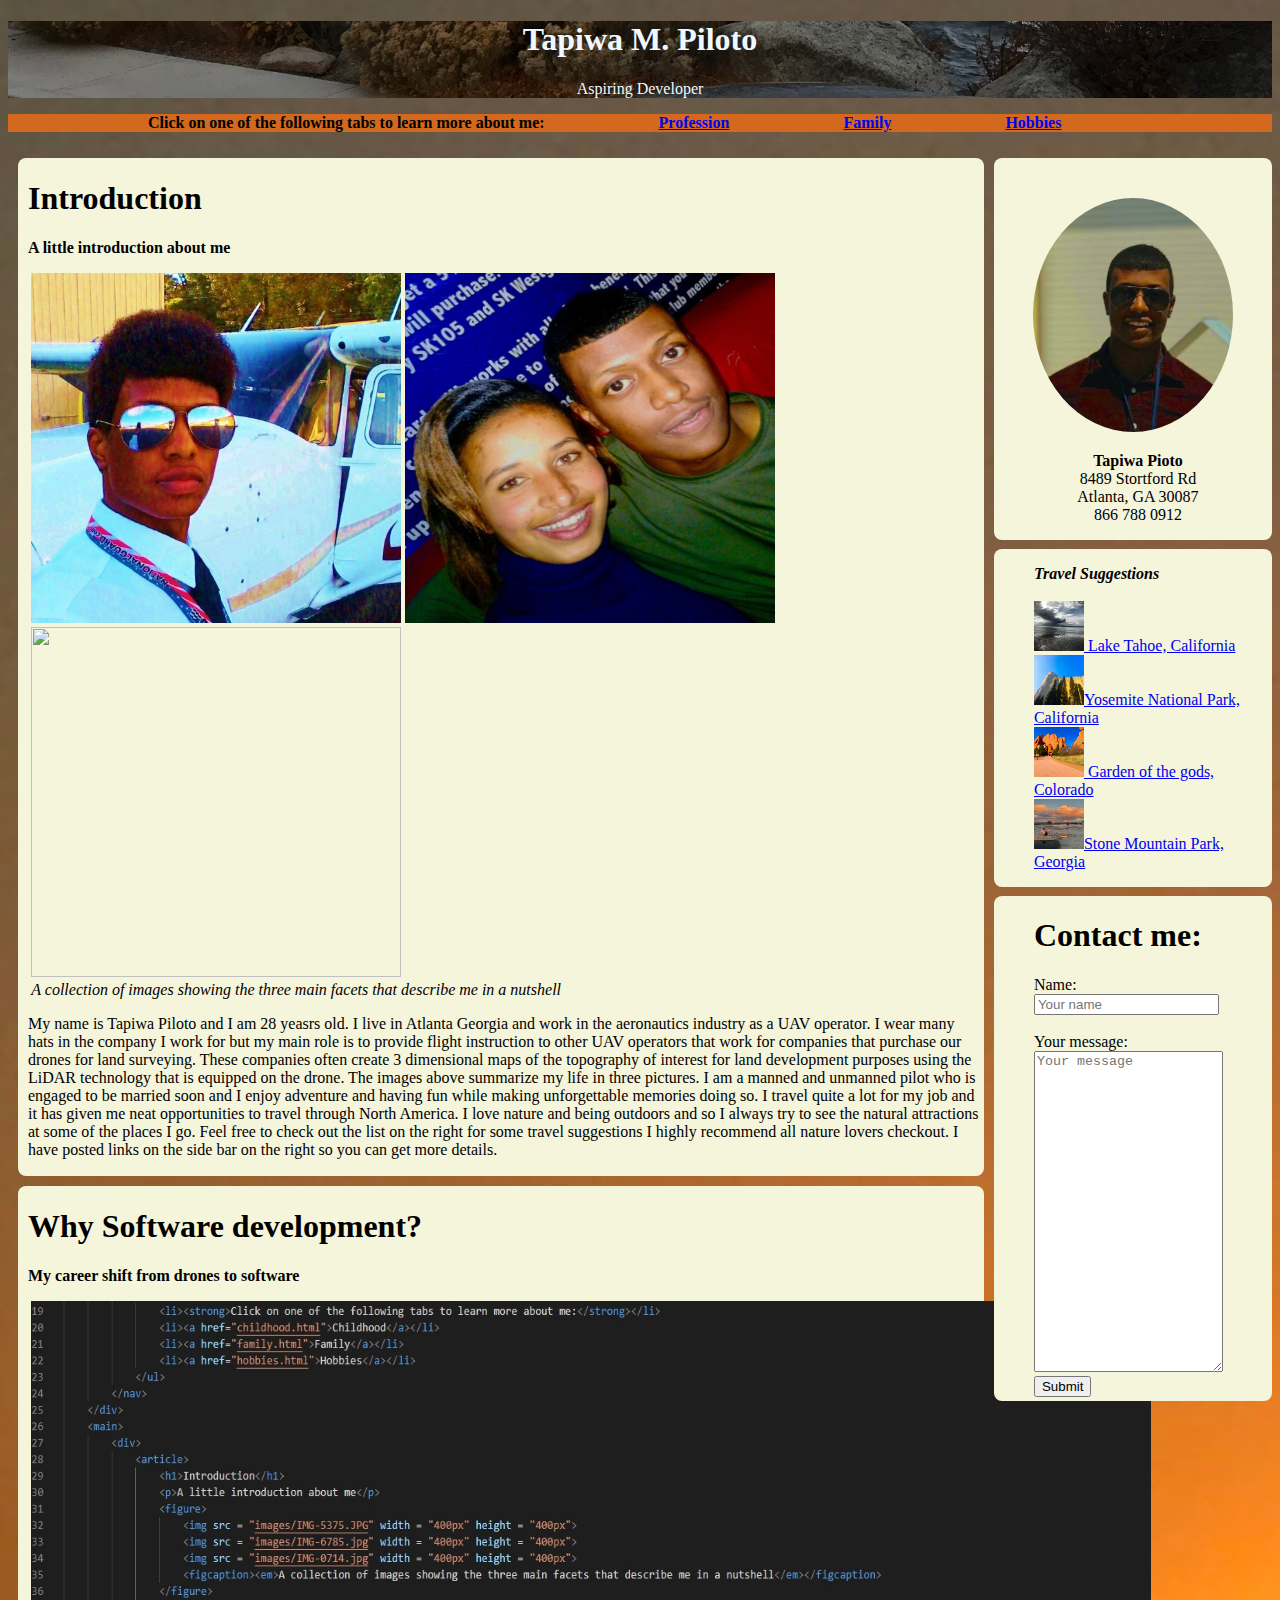
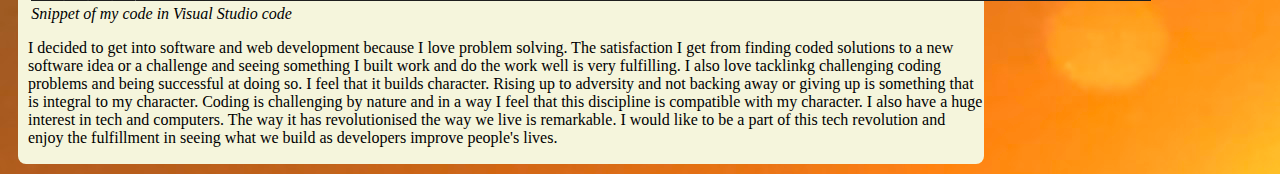
==== index.html @ 9e541abd "first commit" ====
<!DOCTYPE html>
<html lang="en">
<head>
    <meta charset="UTF-8">
    <meta http-equiv="X-UA-Compatible" content="IE=edge">
    <meta name="viewport" content="width=device-width, initial-scale=1.0">
    <title>Document</title>
    <link rel="stylesheet" href="main.css">
</head>
<body>
    <div class = "hero-image">
        <div class = "hero-text">
          <h1><strong>Tapiwa M. Piloto</strong></h1>
          Aspiring Developer
        </div>
    </div>
    <div>
        <nav class = "header-nav">
            <ul>
                <li><strong>Click on one of the following tabs to learn more about me:</strong></li>
                <li><a href="profession.html"><strong>Profession</strong></a></li>
                <li><a href="family.html"><strong>Family</strong></a></li>
                <li><a href="hobbies.html"><strong>Hobbies</strong></a></li>
            </ul>
        </nav>
    </div>
    <main>
        <div id="main">
            <article class="main-article">
                <h1 id = "intro">Introduction</h1>
                <p class="heading-description"><strong>A little introduction about me</strong></p>
                <figure id = "figures_1">
                    <img src = "images/IMG-5375.JPG" width = "370px" height = "350px">
                    <img src = "images/IMG-6785.jpg" width = "370px" height = "350px">
                    <img src = "images/IMG-0022.jpg" width = "370px" height = "350px">
                    <figcaption><em>A collection of images showing the three main facets that describe me in a nutshell</em></figcaption>
                </figure>
                <p id = "P1">My name is Tapiwa Piloto and I am 28 yeasrs old. I live in Atlanta Georgia and work in the aeronautics industry as a UAV operator. I wear many hats in the company I work for but my main role is to provide flight instruction to other UAV operators that work for companies that purchase our drones for land surveying. These companies often create 3 dimensional maps of the topography of interest for land development purposes using the LiDAR technology that is equipped on the drone. The images above summarize my life in three pictures. I am a manned and unmanned pilot who is engaged to be married soon and I enjoy adventure and having fun while making unforgettable memories doing so. I travel quite a lot for my job and it has given me neat opportunities to travel through North America. I love nature and being outdoors and so I always try to see the natural attractions at some of the places I go. Feel free to check out the list on the right for some travel suggestions I highly recommend all nature lovers checkout. I have posted links on the side bar on the right so you can get more details.</p>
            </article>
           <article class="main-article">
                <h1 class="heading-description">Why Software development?</h1>
                <p class="heading-description"><strong>My career shift from drones to software</strong></p>
                <figure id = "figures_2">
                    <img src="images/Screenshot 2022-10-29 213834.jpg" width = "1120" height = "300px">
                    <figcaption><em>Snippet of my code in Visual Studio code</em></figcaption>
                </figure>
                <p id = "P2">I decided to get into software and web development because I love problem solving. The satisfaction I get from finding coded solutions to a new software idea or a challenge and seeing something I built work and do the work well is very fulfilling. I also love tacklinkg challenging coding problems and being successful at doing so. I feel that it builds character. Rising up to adversity and not backing away or giving up is something that is integral to my character. Coding is challenging by nature and in a way I feel that this discipline is compatible with my character. I also have a huge interest in tech and computers. The way it has revolutionised the way we live is remarkable. I would like to be a part of this tech revolution and enjoy the fulfillment in seeing what we build as developers improve people's lives.</p>
           </article> 
        </div>
        <div id="me-sidebar">
            <article class="me-sidebar-article">
                <img id="profile-picture"  src="images/IMG-4193.jpg">
            </article>
                <ul class="me-list">
                    <li><strong>Tapiwa Pioto</strong></li>
                    <li>8489 Stortford Rd</li>
                    <li>Atlanta, GA 30087</li>
                    <li>866 788 0912</li>
                </ul>
        </div>
        <div id="interesting-sidebar">
            <ul>
                <li><em><strong>Travel Suggestions</strong></em></li><br>
                <li><img src="images/IMG-5112.jpg" height="50px" width="50px"><a href="https://visitinglaketahoe.com/"> Lake Tahoe, California</a></li>
                <li><img src="images/45539.jpg" height="50px" width="50px"><a href="https://www.yosemite.com/">Yosemite National Park, California</a></li>
                <li><img src="images/IMG-0032.jpg" height="50px" width="50px"><a href="https://gardenofgods.com/"> Garden of the gods, Colorado</a> </li>
                <li><img src="images/IMG-8542.jpg"height="50px" width="50px"><a href="https://www.stonemountainpark.com/">Stone Mountain Park, Georgia</a></li>
            </ul>
        </div>
        <div>
           <article id="contact">
                <h1 id="form-header">Contact me:</h1>
                <form action:"mailto:tpiloto@liberty.edu" method="POST" class="form-text">
                    <label for="name">Name:</label><br>
                    <input type="text" id="name" placeholder="Your name"><br><br>
                    <label for="body">Your message:</label><br>
                    <textarea id="body" placeholder="Your message" rows="21" cols="21"></textarea><br>
                    <button type="submit">Submit</button>
                </form>
           </article> 
        </div>
    </main>   
</body>
</html>
---- main.css ----
body, html {
    height:"100%"; 
    background-image: url("../images/IMG-5841.jpg");
    background-size: 150;
}
nav li {
    display: inline;
    margin-right: 10px;
    margin-left: 100px;
    hover:
}
nav {
    background-color: chocolate;
}
.hero-image {
    background-image: url("../images/IMG-5057.jpg");
    background-size: cover;  
    background-position: center;
    background-position: bottom;
}
.hero-text {
    color: aliceblue;
    text-align: center;
    margin-bottom: 0px;
}
#main{
    width:78%;
    float: left;
    height: 100%; 
}
#figures_1{
    margin-left: 10pt;
    margin-right:0pt;
}
#figures_2{
    margin-left:10pt;
}
#me-sidebar{
    padding-top: 40px;
    float: right;
    width: 22%;
    background-color:beige;
    text-align: center; 
    border-radius: 8px;
    margin-top: 10px;
    margin-bottom: px;
}
#me-sidebar ul{
    list-style-type: none;   
}
a:hover{
    color: lightblue
}
#profile-picture{
    width: 200px;
    border-radius:70%; 
}
#interesting-sidebar{
    margin-top: 9px;
    float: right;
    width: 22%;
    background-color: beige; 
    border-radius: 8px;  
}
#interesting-sidebar ul{
    list-style-type: none;
}
#contact{
    margin-top: 9px;
    background-color: beige;
    float: right;
    width: 22%;
    border-radius: 8px;
    height: 505px;
}
.main-article{
    background-color: beige;
    margin: 10px;
    border-radius:8px;
    padding-bottom: 1px;
    padding-top:1px;

}
#intro{
    margin-left: 10px;
}
.heading-description{
    margin-left: 10px;
}
#form-header{
    margin-left: 40px;
}
.form-text{
    margin-left: 40px;
    margin-bottom:10px ;
}
.me-list{
    margin-left: -30px;
}
#P1{
    margin-left: 10px;
}
#P2{
    margin-left: 10px;
}
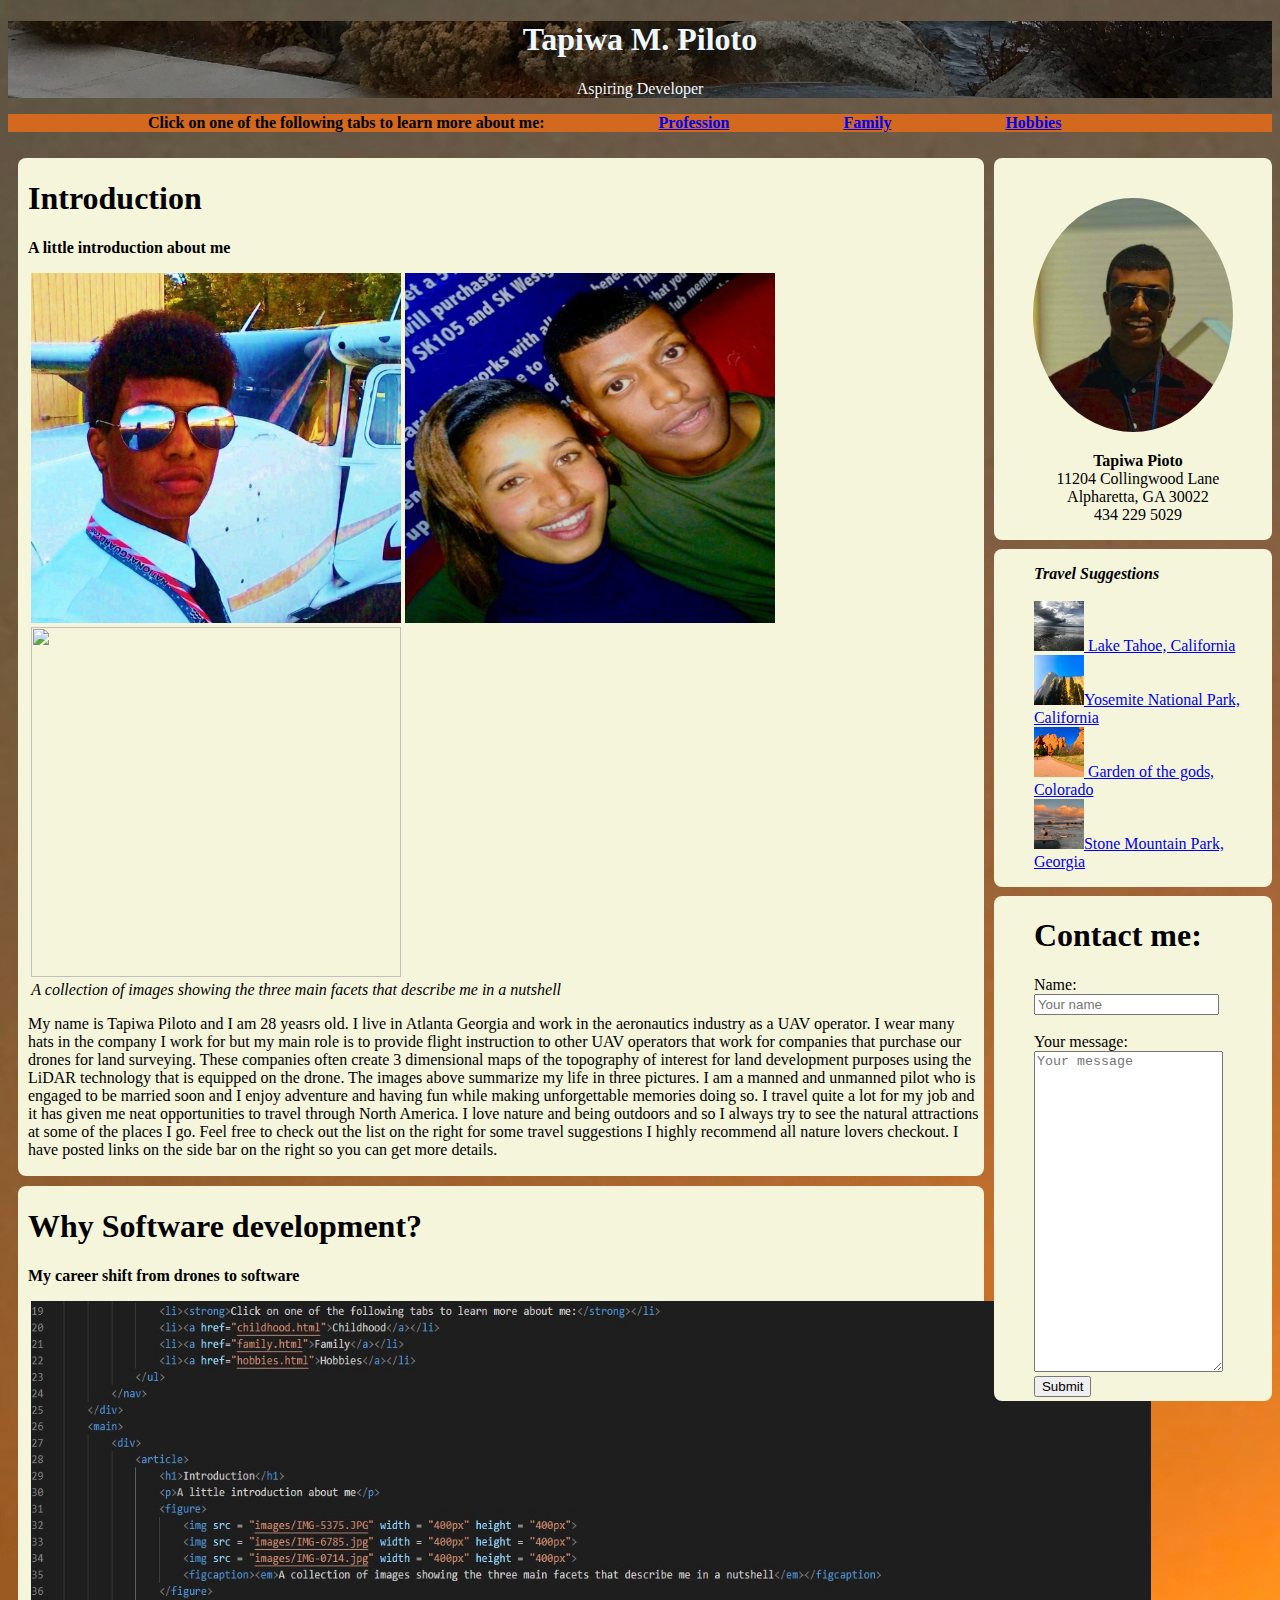
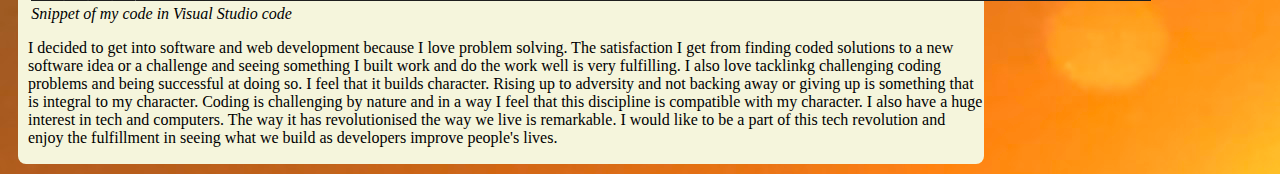
==== commit ad1fee0a: "Version 2- Corrected Contact Details" ====
--- a/index.html
+++ b/index.html
@@ -53,9 +53,9 @@
             </article>
                 <ul class="me-list">
                     <li><strong>Tapiwa Pioto</strong></li>
-                    <li>8489 Stortford Rd</li>
-                    <li>Atlanta, GA 30087</li>
-                    <li>866 788 0912</li>
+                    <li>11204 Collingwood Lane</li>
+                    <li>Alpharetta, GA 30022</li>
+                    <li>434 229 5029</li>
                 </ul>
         </div>
         <div id="interesting-sidebar">
